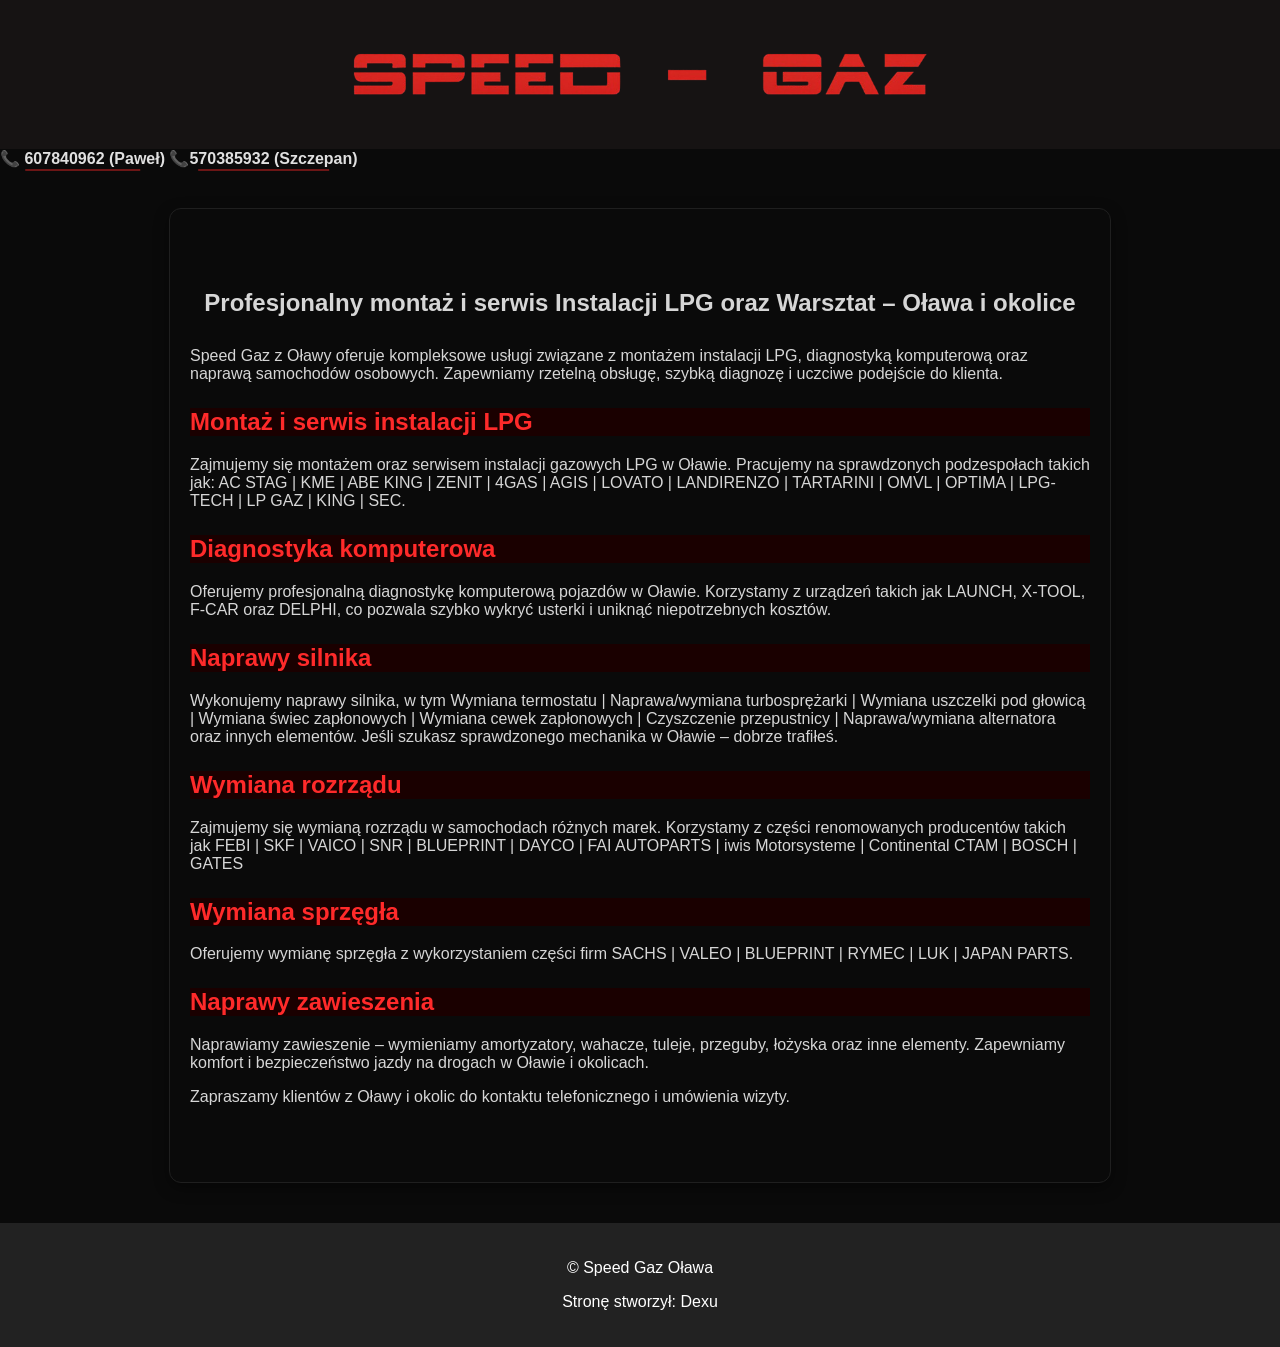
==== uslugi/index.html @ 05fcf75f "Add files via upload" ====
<!DOCTYPE html>
<html lang="pl">
<head>
  <meta charset="UTF-8">
  <meta name="description" content="Speed Gaz Oława - montaż instalacji LPG, diagnostyka komputerowa, naprawy silnika i zawieszenia. Zadzwoń i umów wizytę.">
  <meta name="viewport" content="width=device-width, initial-scale=1.0">
  <title>Mechanik Oława - LPG, naprawy, diagnostyka | Speed Gaz</title>
 <link rel="stylesheet" href="../style.css">
</head>
<body>

<header class="top-mini">
  <a href="../index.html">
    <img src="../nazwa.png" class="logo">
  </a>
    
</header>

<div>
    <a href="tel:607840962" class="tel">📞 607840962 (Paweł)</a>
      <a href="tel:570385932" class="tel">📞570385932 (Szczepan)</a>
</div>

<section>

<h1>Profesjonalny montaż i serwis Instalacji LPG oraz Warsztat – Oława i okolice</h1>

<p>
Speed Gaz z Oławy oferuje kompleksowe usługi związane z montażem instalacji LPG, diagnostyką komputerową oraz naprawą samochodów osobowych. 
Zapewniamy rzetelną obsługę, szybką diagnozę i uczciwe podejście do klienta.
</p>

<h2>Montaż i serwis instalacji LPG</h2>
<p>
Zajmujemy się montażem oraz serwisem instalacji gazowych LPG w Oławie. Pracujemy na sprawdzonych podzespołach takich jak: AC STAG | KME | ABE KING | ZENIT | 4GAS | AGIS | LOVATO | LANDIRENZO | TARTARINI | OMVL | OPTIMA | LPG-TECH | LP GAZ | KING | SEC.
</p>

<h2>Diagnostyka komputerowa</h2>
<p>
Oferujemy profesjonalną diagnostykę komputerową pojazdów w Oławie. Korzystamy z urządzeń takich jak LAUNCH, X-TOOL, F-CAR oraz DELPHI, co pozwala szybko wykryć usterki i uniknąć niepotrzebnych kosztów.
</p>

<h2>Naprawy silnika</h2>
<p>
Wykonujemy naprawy silnika, w tym   Wymiana termostatu | Naprawa/wymiana turbosprężarki | Wymiana uszczelki pod głowicą | Wymiana świec zapłonowych | Wymiana cewek zapłonowych | Czyszczenie przepustnicy | Naprawa/wymiana alternatora  oraz innych elementów. 
Jeśli szukasz sprawdzonego mechanika w Oławie – dobrze trafiłeś.
</p>

<h2>Wymiana rozrządu</h2>
<p>
Zajmujemy się wymianą rozrządu w samochodach różnych marek. Korzystamy z części renomowanych producentów takich jak    FEBI | SKF | VAICO | SNR | BLUEPRINT | DAYCO | FAI AUTOPARTS | iwis Motorsysteme | Continental CTAM | BOSCH | GATES
</p>

<h2>Wymiana sprzęgła</h2>
<p>
Oferujemy wymianę sprzęgła z wykorzystaniem części firm SACHS | VALEO | BLUEPRINT | RYMEC | LUK | JAPAN PARTS.
</p>

<h2>Naprawy zawieszenia</h2>
<p>
Naprawiamy zawieszenie – wymieniamy amortyzatory, wahacze, tuleje, przeguby, łożyska oraz inne elementy. 
Zapewniamy komfort i bezpieczeństwo jazdy na drogach w Oławie i okolicach.
</p>
<p>
Zapraszamy klientów z Oławy i okolic do kontaktu telefonicznego i umówienia wizyty.
</p>

</section>


</body>
<footer>
<p>© Speed Gaz Oława</p>
<p>Stronę stworzył: Dexu</p>
</footer>
</html>
---- style.css ----
body{
  font-family: Arial, sans-serif;
  margin:0;
  background:#0a0a0a;
  color:#d6d6d6;;
}

header{
  background:#161313;
  color:white;
  padding:40px;
  text-align:center;
  letter-spacing:2px;
}

section{
  padding:60px 20px;
  max-width:900px;
  margin:auto;
    margin:40px auto;
  background:#0a0a0a;
  border-radius:12px;
    border:1px solid #1f1f1f;
    transition:0.3s;
    box-shadow:0 5px 15px rgba(0,0,0,0.4);
  }

section:hover{
  border-color:#2a2a2a;
}
  
h2{
  background:#1a0000
}

    .telefon{
  display:inline-block;
  margin-top:10px;
  padding:10px 20px;
  background:#b40000;
  color:black;
  border-radius:8px;
  text-decoration:none;
  font-weight:bold;
  display:inline-block;
  font-size:20px;
}

.telefony{
  margin-top:10px;
  display:flex;
  flex-direction:column;
  gap:10px;
}

.tel{
  color:#e0e0e0;
  text-decoration:none;
  font-size:16px;
  font-weight:bold;
  transition:0.3s;
  position:relative;
}

.tel:hover{
  color:#ff2a2a;
  text-shadow:0 0 6px rgba(255,0,0,0.4);
}

.tel::after{
  content:"";
  position:absolute;
  left:50%;
  transform:translateX(-50%);
  bottom:-4px;
  width:70%;
  height:2px;
  background:#ff2a2a;
  opacity:0.4;
  transition:0.3s;
}

.tel:hover::after{
  width:100%;
  opacity:0.8;
}


nav{
  background:#1a0000;
  border-bottom:1px solid #222;
padding:10px;
text-align:center;
}

nav a{
  color:white;
  margin:0 15px;
  text-decoration:none;
  transition:0.3s;
    font-size:20px;
  font-weight:bold;
}

nav a:hover{
  color:#d80000;
}

iframe{
  filter: grayscale(30%) contrast(0.9);
}

.zdjecia{
background:#f3f3f3;
padding:30px;
text-align:center;
}

.kontakt{
  background:#111;
  color:white;
padding:30px;
text-align:center;
}

a{
  color:#ff2a2a;
}

footer{
background:#222;
color:white;
text-align:center;
padding:20px;
}


.top{
  display:flex;
  align-items:center;
  justify-content:space-between;
  background:#000;
  padding:10px 20px;
 border-bottom:1px solid #1a1a1a;
 position:relative;
}
.top:hover{
  background:#050505;
}

.left{
  display:flex;
  gap:10px;
  margin-left:30px;
  align-items:center;
  flex-shrink:0;
}

.left:hover img{
  opacity:0.5;
}

.left img{
  height:150px;
  filter: drop-shadow(0 0 5px rgba(255,0,0,0.3));
  transition:0.3s;
}
.left img:hover{
  transform:scale(1.4);
    opacity:1;
}

.logo{
  height:65px;
}

.auto{
  height:65px;
  right:30px;
  flex-shrink:0;
  margin-right:10px;
}

.center{
  display:flex;
  flex-direction:column;
  align-items:center;
    flex:1;
}

.oferta{
  background:#0a0a0a;
  padding:60px 20px;
  text-align:center;
}

.oferta h2{
  color:white;
  margin-bottom:30px;
}

.kafelki{
  display:grid;
  grid-template-columns:1fr 1fr;
  gap:20px;
  max-width:900px;
  margin:auto;
}



.box{
  background:#8b0000;
  color:white;
  padding:15px;
  border-radius:10px;
  margin-top:10px;
  transition:0.3s;
  box-shadow:0 4px 10px rgba(0,0,0,0.4);
}

.box:hover{
  background:#ff26009d;
  transform:translateY(-3px) scale(1.02);
}

.klik{
  display:flex;
  justify-content:space-between;
  align-items:center;
  font-weight:bold;
  cursor:pointer;
}

.arrow{
  transition:0.3s;
}

.content{
  max-height:0;
  overflow:hidden;
  margin-top:10px;
  font-size:14px;
  line-height:1.6;
  transition:max-height 0.3s ease;
}

.center{
  position:absolute;
  left:50%;
  transform:translateX(-50%);
  display:flex;
  flex-direction:column;
  align-items:center;
}

section h1{
  text-align:center;
  margin-bottom:30px;
}

section h2{
  margin-top:25px;
  color:#ff2a2a;
}

section p{
  margin-top:5px;
  color:#d6d6d6;
}

 



  @media (max-width:900px){
  nav a{
    display:block;
    margin:10px 0;
  }

  .uslugi{
    grid-template-columns:1fr;
  }

  header{
    padding:20px;
  }

  .left{
    display:none;
  }

  .auto{
    display:none;
  }

  .logo{
    margin:auto;
    width: 90%;
    height: auto;
  }

  .kafelki{
    grid-template-columns:1fr;
  }

  .center{
    width:100%;
  }

  .tel{
    font-size:18px;
    background:#8b0000;
    padding:10px;
    border-radius:8px;
    width:90%;
    text-align:center;
  }
}
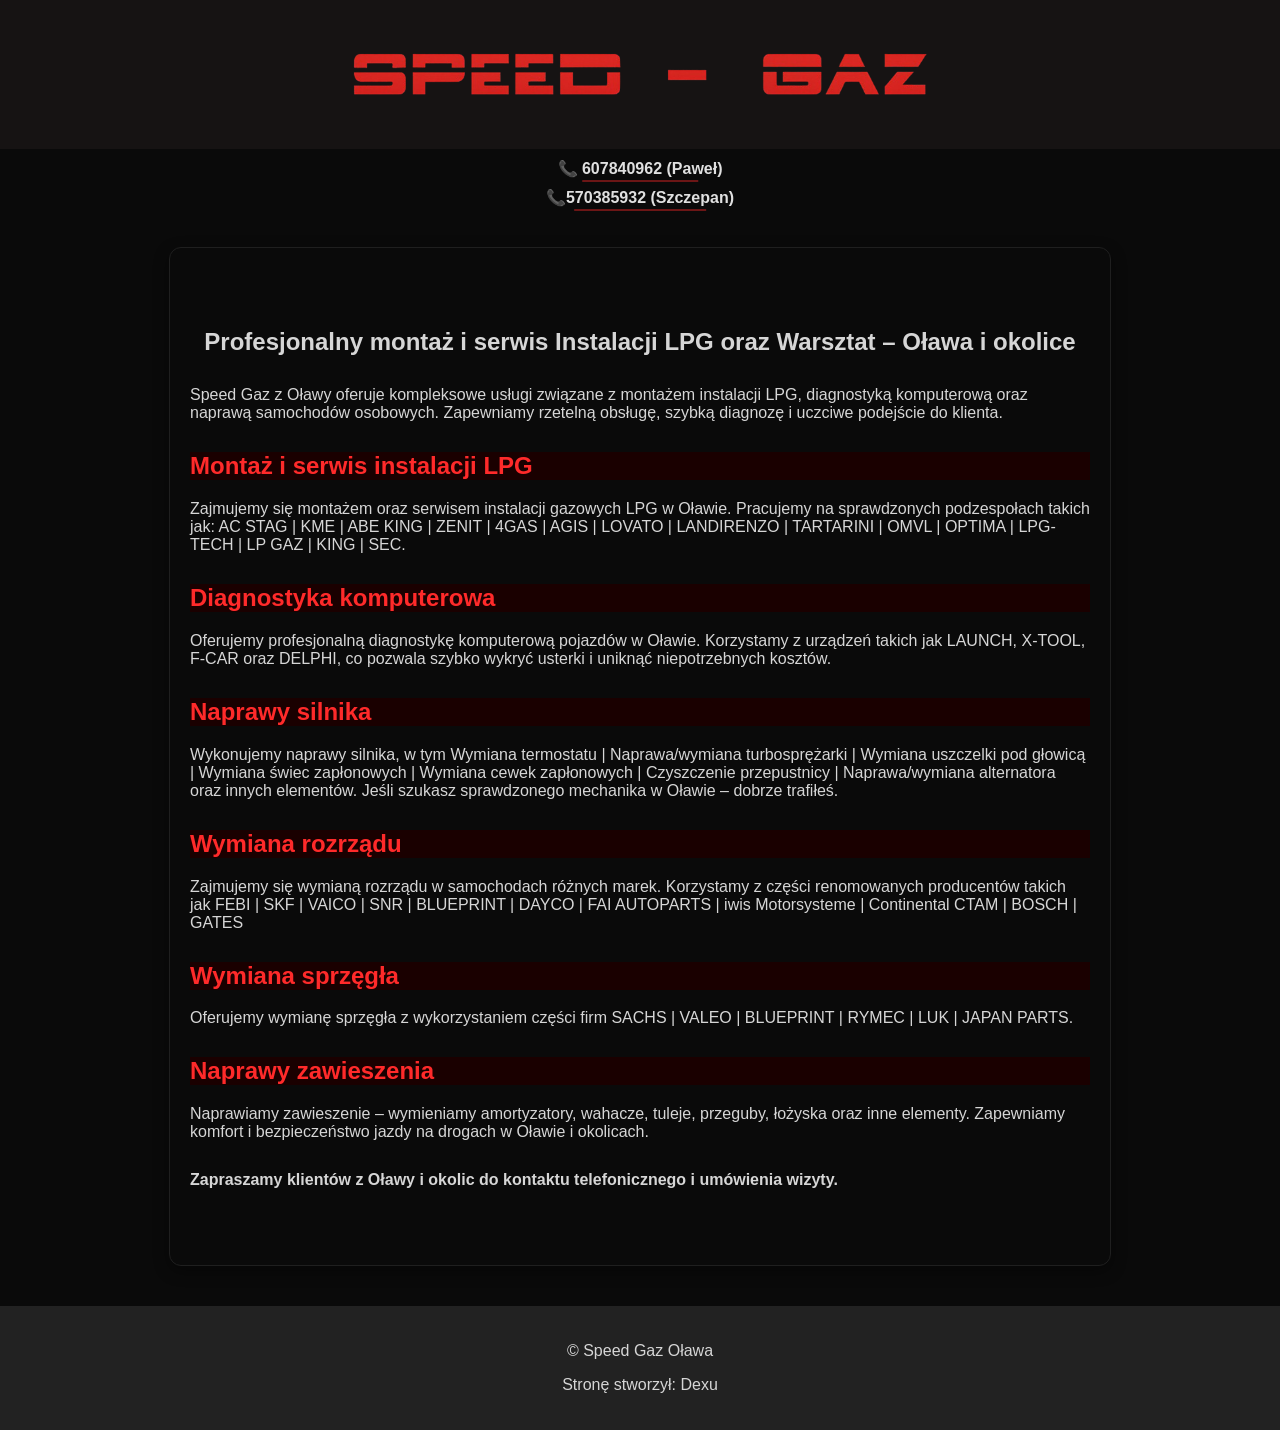
==== commit 2e81df0d: "Add files via upload" ====
--- a/uslugi/index.html
+++ b/uslugi/index.html
@@ -16,7 +16,7 @@
     
 </header>
 
-<div>
+<div class="telefony">
     <a href="tel:607840962" class="tel">📞 607840962 (Paweł)</a>
       <a href="tel:570385932" class="tel">📞570385932 (Szczepan)</a>
 </div>
@@ -61,8 +61,8 @@
 Naprawiamy zawieszenie – wymieniamy amortyzatory, wahacze, tuleje, przeguby, łożyska oraz inne elementy. 
 Zapewniamy komfort i bezpieczeństwo jazdy na drogach w Oławie i okolicach.
 </p>
-<p>
-Zapraszamy klientów z Oławy i okolic do kontaktu telefonicznego i umówienia wizyty.
+<p style="margin-top:30px;">
+<strong>Zapraszamy klientów z Oławy i okolic do kontaktu telefonicznego i umówienia wizyty.</strong>
 </p>
 
 </section>
--- a/style.css
+++ b/style.css
@@ -31,6 +31,14 @@
   
 h2{
   background:#1a0000
+}
+
+a{
+  color:#ff2a2a;
+}
+
+p{
+  color:#d6d6d6;
 }
 
     .telefon{
@@ -51,6 +59,7 @@
   display:flex;
   flex-direction:column;
   gap:10px;
+  align-items:center;
 }
 
 .tel{
@@ -123,9 +132,7 @@
 text-align:center;
 }
 
-a{
-  color:#ff2a2a;
-}
+
 
 footer{
 background:#222;
@@ -260,7 +267,7 @@
 }
 
 section h2{
-  margin-top:25px;
+  margin-top:30px;
   color:#ff2a2a;
 }
 
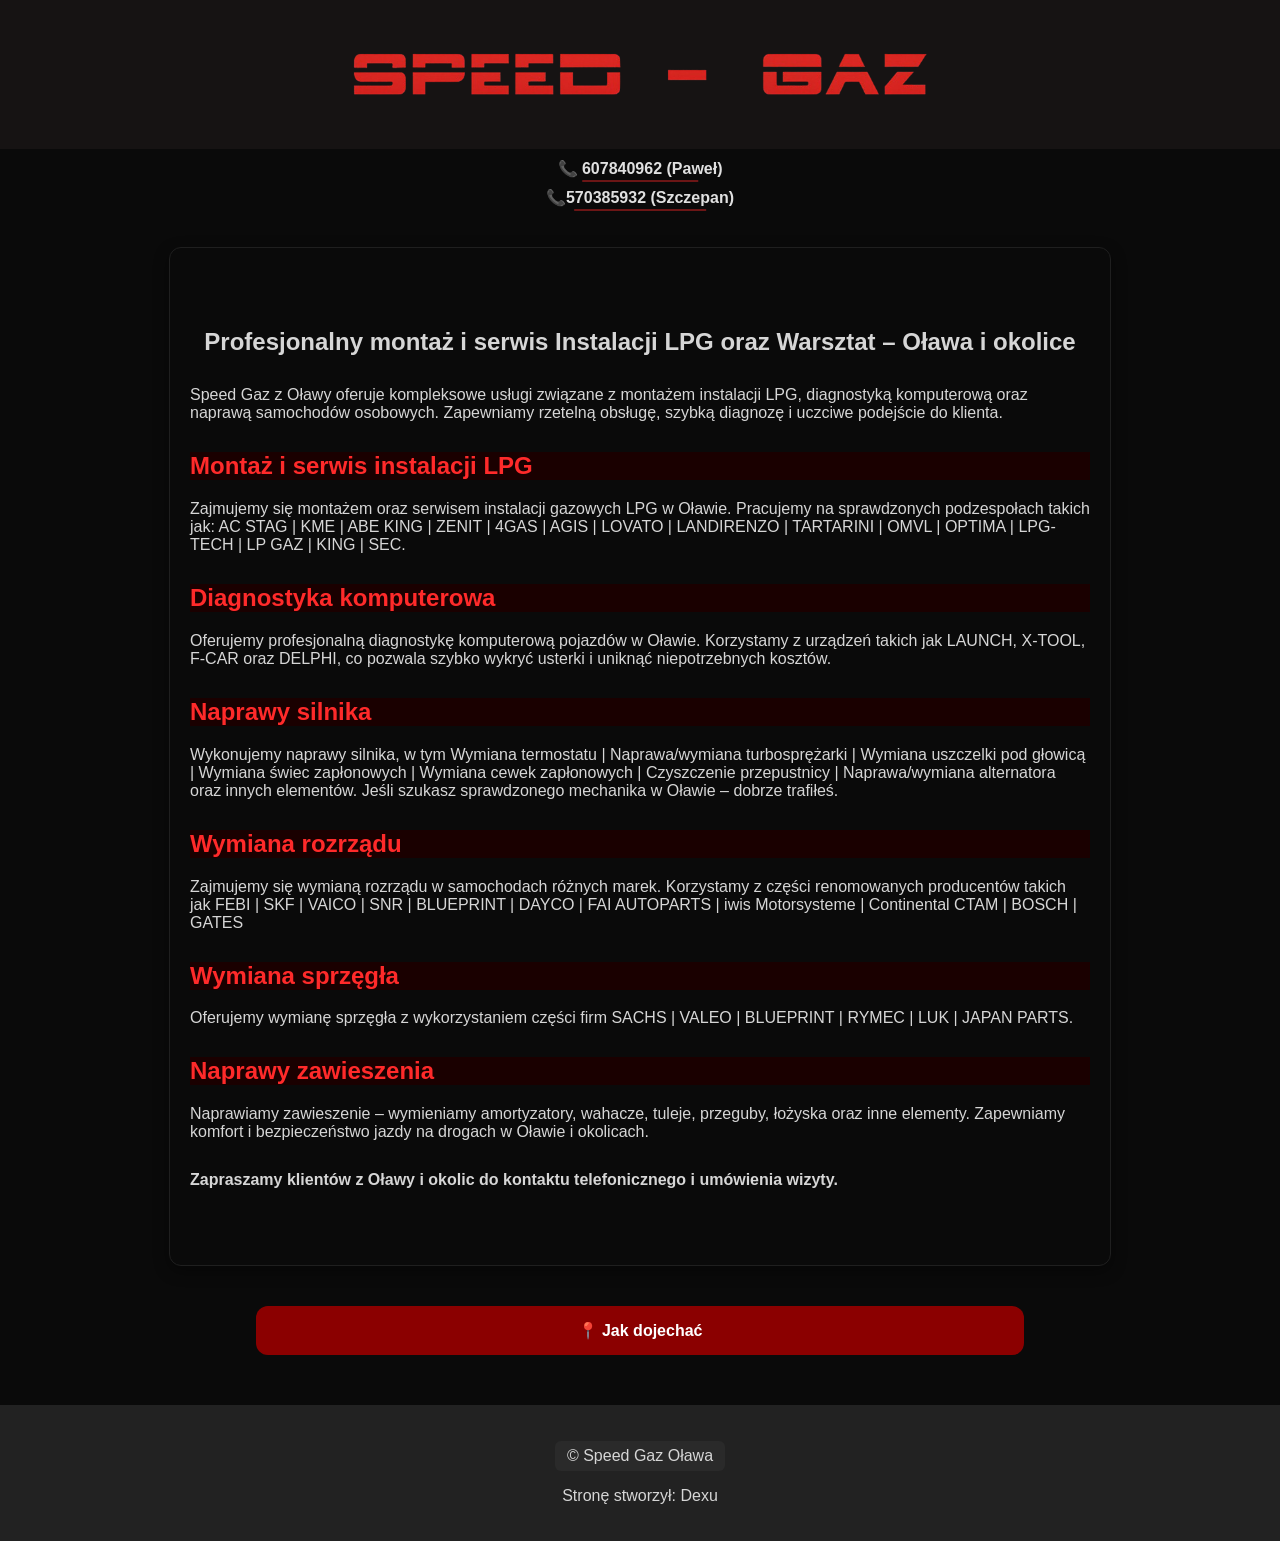
==== commit 4a33b2a2: "Add files via upload" ====
--- a/uslugi/index.html
+++ b/uslugi/index.html
@@ -67,10 +67,14 @@
 
 </section>
 
+<a href="../index.html#kontakt" class="dojazd">
+📍 Jak dojechać
+</a>
+
 
 </body>
 <footer>
-<p>© Speed Gaz Oława</p>
+<p><a href="../index.html">© Speed Gaz Oława</a></p>
 <p>Stronę stworzył: Dexu</p>
 </footer>
 </html>
--- a/style.css
+++ b/style.css
@@ -94,6 +94,26 @@
   opacity:0.8;
 }
 
+.dojazd{
+  display:block;
+  width:60%;
+  margin:30px auto 50px;
+  padding:15px;
+  background:#8b0000;
+  color:white;
+  text-decoration:none;
+  border-radius:12px;
+  font-weight:bold;
+  text-align:center;
+  transition:0.3s;
+  box-sizing:border-box;
+}
+
+.dojazd:hover{
+  background:#ff2a2a;
+  transform:scale(1.02);
+}
+
 
 nav{
   background:#1a0000;
@@ -141,6 +161,20 @@
 padding:20px;
 }
 
+footer a{
+  display:inline-block;
+  padding:6px 12px;
+  background:#2a2a2a;
+  border-radius:6px;
+  color:#d6d6d6;
+  text-decoration:none;
+  transition:0.3s;
+}
+
+footer a:hover{
+  background:#3a3a3a;
+  color:#ff2a2a;
+}
 
 .top{
   display:flex;
@@ -326,3 +360,6 @@
   }
 }
 
+footer a{
+  -webkit-tap-highlight-color: transparent;
+}
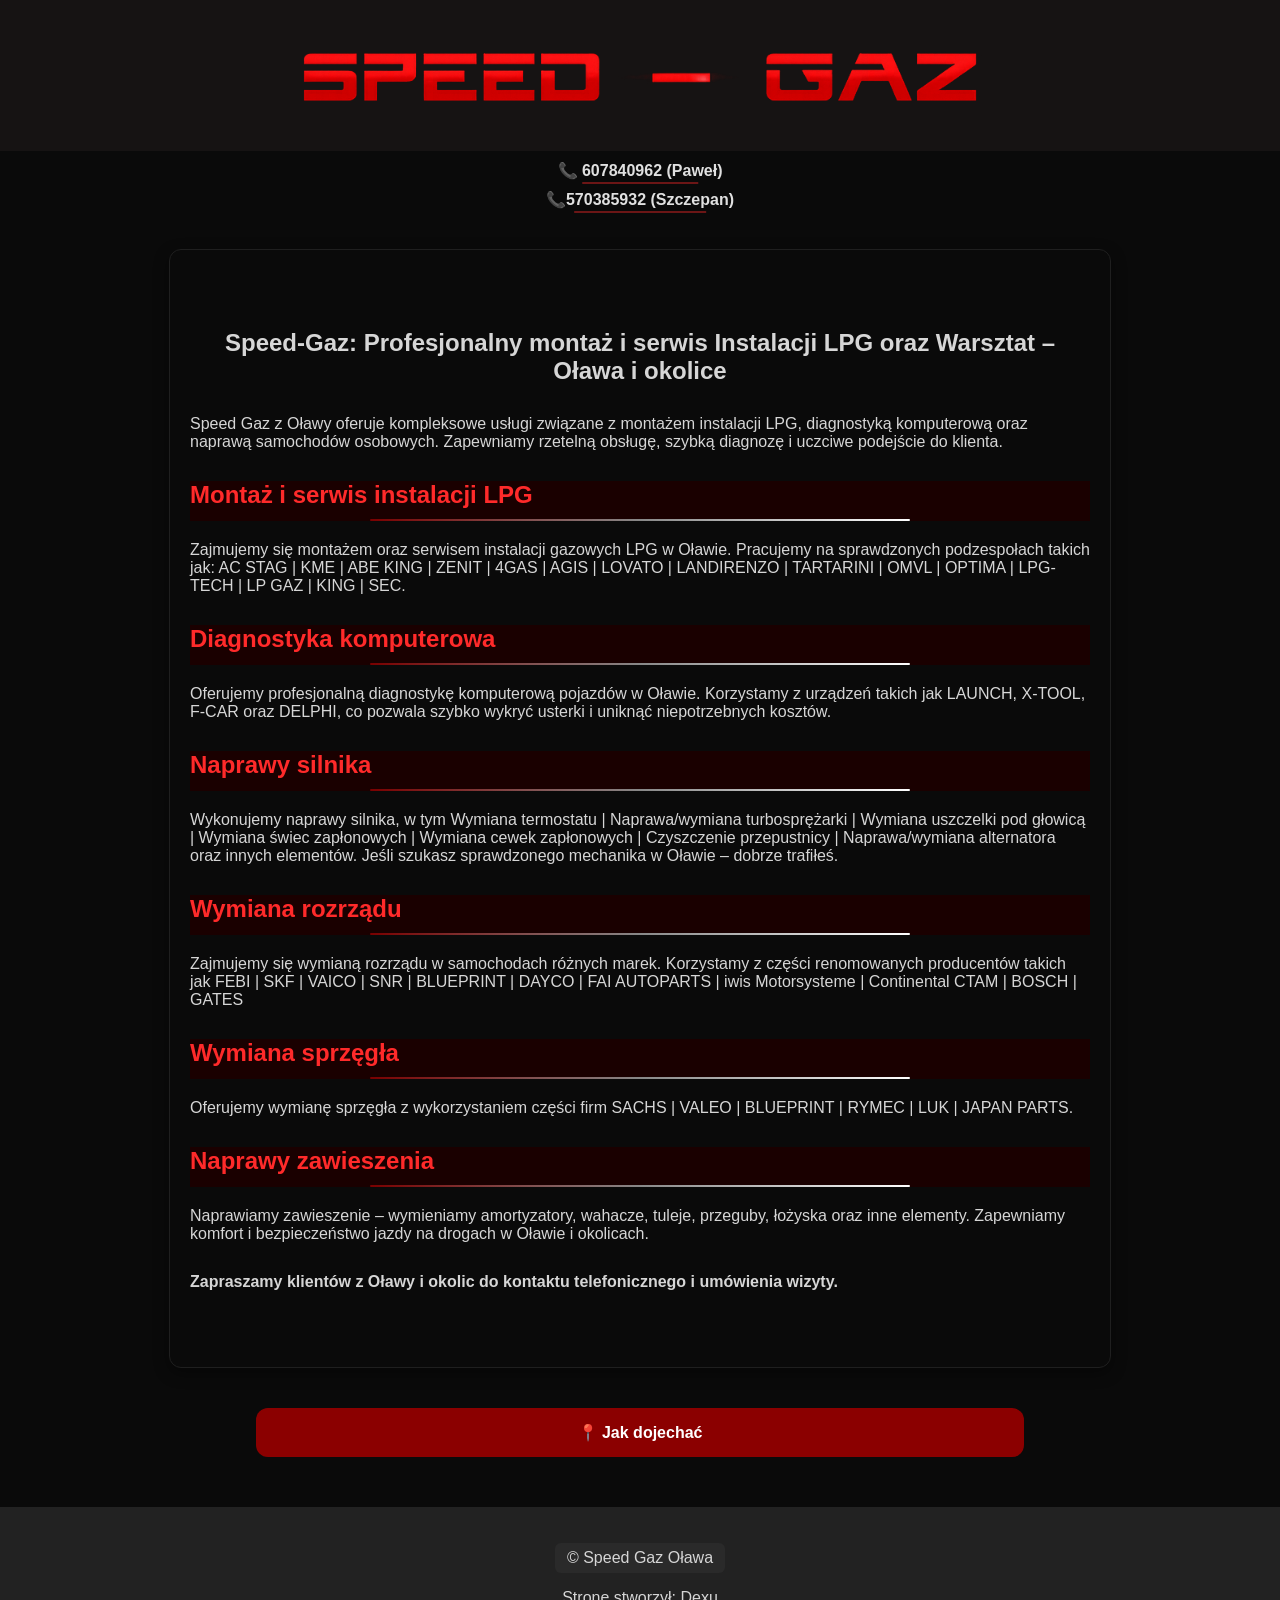
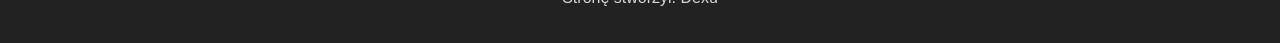
==== commit a38f4397: "Add files via upload" ====
--- a/uslugi/index.html
+++ b/uslugi/index.html
@@ -23,7 +23,7 @@
 
 <section>
 
-<h1>Profesjonalny montaż i serwis Instalacji LPG oraz Warsztat – Oława i okolice</h1>
+<h1>Speed-Gaz: Profesjonalny montaż i serwis Instalacji LPG oraz Warsztat – Oława i okolice</h1>
 
 <p>
 Speed Gaz z Oławy oferuje kompleksowe usługi związane z montażem instalacji LPG, diagnostyką komputerową oraz naprawą samochodów osobowych. 
--- a/style.css
+++ b/style.css
@@ -120,6 +120,7 @@
   border-bottom:1px solid #222;
 padding:10px;
 text-align:center;
+  margin-top:10px;
 }
 
 nav a{
@@ -174,6 +175,17 @@
 footer a:hover{
   background:#3a3a3a;
   color:#ff2a2a;
+}
+
+.tagline{
+  margin:10px auto 10px;
+  font-size:16px;
+    color:#ffd500;
+  text-align:center;
+  max-width:600px;
+    text-shadow:0 0 6px rgba(255,213,0,0.4);
+      font-weight:600;
+  letter-spacing:0.5px;
 }
 
 .top{
@@ -184,6 +196,9 @@
   padding:10px 20px;
  border-bottom:1px solid #1a1a1a;
  position:relative;
+ min-height:auto;
+ overflow:hidden;
+  justify-content:center;
 }
 .top:hover{
   background:#050505;
@@ -195,6 +210,8 @@
   margin-left:30px;
   align-items:center;
   flex-shrink:0;
+    position:absolute;
+  left:20px;
 }
 
 .left:hover img{
@@ -212,7 +229,30 @@
 }
 
 .logo{
-  height:65px;
+  max-width:700px;
+  width:100%;
+  height:auto;
+  animation:logoPulse 3.5s ease-in-out infinite;
+  transition:0.3s;
+}
+
+.logo:hover{
+  transform:scale(1.05);
+  filter:drop-shadow(0 0 12px rgba(255,0,0,0.6));
+}
+
+@keyframes logoPulse{
+  0%,100%{
+    filter: drop-shadow(0 0 5px rgba(100,0,0,0.4));
+  }
+
+  40%{
+    filter: drop-shadow(0 0 12px rgba(180,0,0,0.7));
+  }
+
+  60%{
+    filter: drop-shadow(0 0 20px rgba(255,0,0,1));
+  }
 }
 
 .auto{
@@ -220,13 +260,17 @@
   right:30px;
   flex-shrink:0;
   margin-right:10px;
+    position:absolute;
+  right:20px;
 }
 
 .center{
   display:flex;
   flex-direction:column;
   align-items:center;
-    flex:1;
+   flex:1;
+   flex-direction:column;
+  gap:5px;
 }
 
 .oferta{
@@ -251,18 +295,36 @@
 
 
 .box{
-  background:#8b0000;
   color:white;
   padding:15px;
   border-radius:10px;
   margin-top:10px;
   transition:0.3s;
-  box-shadow:0 4px 10px rgba(0,0,0,0.4);
+    box-shadow:0 6px 18px rgba(0,0,0,0.6),
+             0 0 10px rgba(255,0,0,0.2);
 }
 
 .box:hover{
   background:#ff26009d;
   transform:translateY(-3px) scale(1.02);
+    box-shadow:0 10px 30px rgba(0,0,0,0.8),
+             0 0 15px rgba(255,0,0,0.4);
+}
+
+.box:nth-child(odd){
+  background:#7a0000;
+}
+
+.box:nth-child(even){
+  background:#b30000;
+}
+
+.box:nth-child(odd):hover{
+  background:#7a0000;
+}
+
+.box:nth-child(even):hover{
+  background:#b30000;
 }
 
 .klik{
@@ -286,14 +348,6 @@
   transition:max-height 0.3s ease;
 }
 
-.center{
-  position:absolute;
-  left:50%;
-  transform:translateX(-50%);
-  display:flex;
-  flex-direction:column;
-  align-items:center;
-}
 
 section h1{
   text-align:center;
@@ -310,16 +364,36 @@
   color:#d6d6d6;
 }
 
+h2::after{
+  content:"";
+  display:block;
+  height:2px;
+  width:60%;
+  margin:10px auto 20px;
+  border-radius:2px;
+
+  background:linear-gradient(
+    90deg,
+    #7a0000,
+    #888,
+    #fff,
+    #888,
+    #7a0000
+  );
+
+  background-size:200% 100%;
+  animation:glowLine 3s ease-in-out infinite;
+}
  
+@keyframes glowLine{
+  0%{ background-position:0% 50%; }
+  50%{ background-position:100% 50%; }
+  100%{ background-position:0% 50%; }
+}
 
 
 
   @media (max-width:900px){
-  nav a{
-    display:block;
-    margin:10px 0;
-  }
-
   .uslugi{
     grid-template-columns:1fr;
   }
@@ -347,6 +421,8 @@
   }
 
   .center{
+    position:static;
+    transform:none;
     width:100%;
   }
 
@@ -358,8 +434,36 @@
     width:90%;
     text-align:center;
   }
-}
+
+  nav{
+    display:grid;
+    grid-template-columns:1fr 1fr;
+    gap:10px;
+    padding:15px;
+  }
+
+  nav a{
+    display:block;
+    background:#4b4949;
+    padding:12px;
+    border-radius:10px;
+    text-align:center;
+    font-size:16px;
+    font-weight:bold;
+  }
+
+  nav a:hover{
+    background:#7a0202;
+    transform:scale(1.03);
+  }
 
 footer a{
   -webkit-tap-highlight-color: transparent;
-}+}
+
+  .tagline{
+    font-size:14px;
+    padding:0 10px;
+  }
+}
+
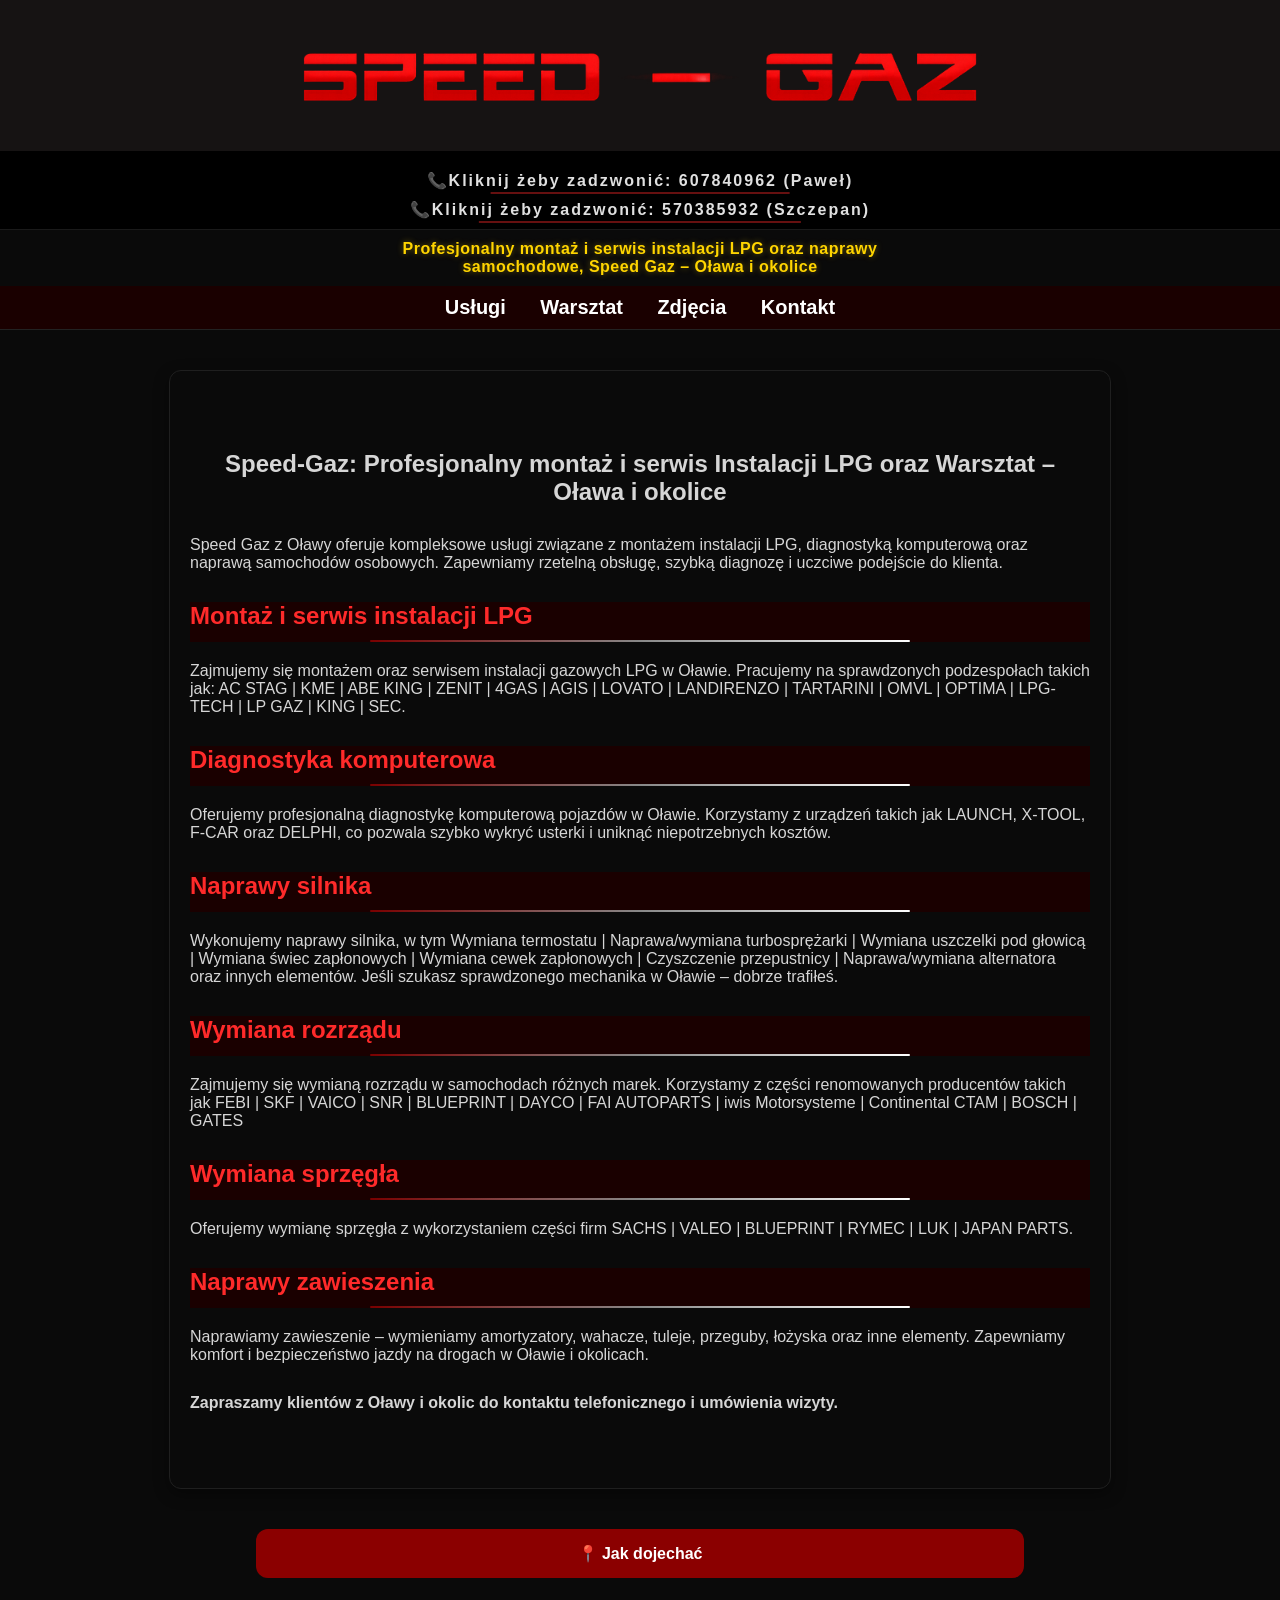
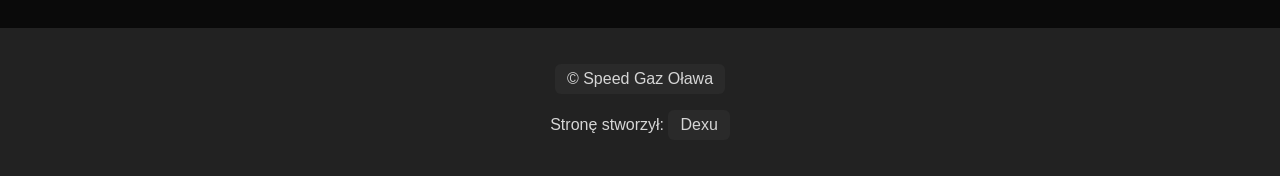
==== commit 7f68b0fa: "Add files via upload" ====
--- a/uslugi/index.html
+++ b/uslugi/index.html
@@ -16,10 +16,26 @@
     
 </header>
 
-<div class="telefony">
-    <a href="tel:607840962" class="tel">📞 607840962 (Paweł)</a>
-      <a href="tel:570385932" class="tel">📞570385932 (Szczepan)</a>
-</div>
+<header class="top">
+
+    <div class="telefony">
+      <a href="tel:607840962" class="tel">📞Kliknij żeby zadzwonić: 607840962 (Paweł)</a>
+      <a href="tel:570385932" class="tel">📞Kliknij żeby zadzwonić: 570385932 (Szczepan)</a>
+    </div>
+  </div>
+
+</header>
+
+<p class="tagline">
+Profesjonalny montaż i serwis instalacji LPG oraz naprawy samochodowe, Speed Gaz – Oława i okolice
+</p>
+
+<nav>
+<a href="uslugi/">Usługi</a>
+<a href="../#warsztat">Warsztat</a>
+<a href="../zdjecia/index.html">Zdjęcia</a>
+<a href="../#kontakt">Kontakt</a>
+</nav>
 
 <section>
 
@@ -71,10 +87,9 @@
 📍 Jak dojechać
 </a>
 
-
-</body>
 <footer>
 <p><a href="../index.html">© Speed Gaz Oława</a></p>
-<p>Stronę stworzył: Dexu</p>
+<p>Stronę stworzył: <a href="../wiz/index.html" target="_blank">Dexu</a></p>
 </footer>
+</body>
 </html>
--- a/style.css
+++ b/style.css
@@ -384,86 +384,239 @@
   background-size:200% 100%;
   animation:glowLine 3s ease-in-out infinite;
 }
- 
-@keyframes glowLine{
-  0%{ background-position:0% 50%; }
-  50%{ background-position:100% 50%; }
-  100%{ background-position:0% 50%; }
-}
-
-
-
-  @media (max-width:900px){
-  .uslugi{
-    grid-template-columns:1fr;
-  }
-
-  header{
-    padding:20px;
-  }
-
-  .left{
-    display:none;
-  }
-
-  .auto{
-    display:none;
-  }
-
-  .logo{
-    margin:auto;
-    width: 90%;
+
+/* Kontener galerii */
+.gallery-container {
+    max-width: 1000px;
+    margin: 0 auto;
+    padding: 20px;
+}
+
+/* Kafelki miniaturek */
+.thumbnails {
+    display: grid;
+    grid-template-columns: repeat(auto-fit, minmax(150px, 1fr));
+    gap: 15px;
+    margin-bottom: 30px;
+}
+
+.thumb {
+    width: 100%;
+    height: 120px;
+    object-fit: cover;
+    cursor: pointer;
+    border-radius: 8px;
+    border: 2px solid #333;
+    transition: transform 0.3s, border-color 0.3s, filter 0.3s;
+    filter: grayscale(40%);
+}
+
+.thumb:hover {
+    transform: scale(1.1);
+    border-color: #ff2a2a;
+    filter: grayscale(0%);
+    z-index: 5;
+}
+
+.active-thumb {
+    border-color: #ff2a2a;
+    filter: grayscale(0%);
+    transform: scale(1.05); /* Lekkie powiększenie aktywnej */
+}
+
+/* Widok główny */
+.main-view {
+    position: relative;
+    display: flex;
+    align-items: center;
+    justify-content: center;
+    background: #000;
+    border-radius: 12px;
+    padding: 0; /* Usuwamy padding, żeby strefy dotykały krawędzi */
+    border: 1px solid #333;
+    height: 600px; /* Stała wysokość, o której rozmawialiśmy */
+    overflow: hidden;
+}
+
+.main-view img {
+    max-width: 100%;
+    max-height: 100%;
+    object-fit: contain;
+    z-index: 1;
+}
+
+/* Styl dla szerokich stref kliknięcia */
+.nav-zone {
+    position: absolute;
+    top: 0;
+    bottom: 0;
+    width: 15%; /* Szerokość strefy (możesz zwiększyć do 20% jeśli chcesz) */
+    display: flex;
+    align-items: center;
+    justify-content: center;
+    background: rgba(255, 255, 255, 0.05); /* Lekkie wyszarzenie tła */
+    cursor: pointer;
+    transition: 0.3s;
+    z-index: 10;
+    user-select: none;
+}
+
+.left-zone { left: 0; border-radius: 12px 0 0 12px; }
+.right-zone { right: 0; border-radius: 0 12px 12px 0; }
+
+/* Efekt po najechaniu na strefę */
+.nav-zone:hover {
+    background: rgba(255, 255, 255, 0.15); /* Mocniejsze wyszarzenie przy hover */
+}
+
+/* Styl samej strzałki wewnątrz strefy */
+.arrow {
+    color: white;
+    font-size: 40px;
+    font-weight: bold;
+    opacity: 0.5;
+    transition: 0.3s;
+}
+
+.nav-zone:hover .arrow {
+    opacity: 1;
+    transform: scale(1.2);
+}
+
+/* Przyciski prawo/lewo */
+.prev, .next {
+    position: absolute;
+    top: 50%;
+    transform: translateY(-50%);
+    z-index: 10; /* Strzałki na wierzchu */
+    pointer-events: none; /* KLUCZOWE: kliknięcie "przelatuje" przez strzałkę do zdjęcia */
+    opacity: 0.8;
+}
+
+.prev { left: 20px; }
+.next { right: 20px; }
+
+.prev:hover, .next:hover {
+    background: #ff2a2a;
+    transform: translateY(-50%) scale(1.1);
+}
+
+/* Na komputerach możemy pokazać strzałki jaśniej po najechaniu na całą galerię */
+.main-view:hover .prev, 
+.main-view:hover .next {
+    opacity: 1;
+}
+
+/* Animacja linii pod nagłówkami */
+@keyframes glowLine {
+  0% { background-position: 0% 50%; }
+  50% { background-position: 100% 50%; }
+  100% { background-position: 0% 50%; }
+}
+
+
+/* --- KOMPLEKSOWA SEKCJA RESPONSYWNA DLA CAŁEJ WITRYNY --- */
+@media (max-width: 900px) {
+  
+  /* 1. OGÓLNE I HEADER (Strona Główna + Usługi) */
+  header {
+    padding: 20px 10px;
+  }
+
+  .left, .auto {
+    display: none !important; /* Ukrywamy ozdobniki na mobile, by nie śmieciły */
+  }
+
+  .logo {
+    margin: 0 auto 15px auto;
+    width: 85%;
     height: auto;
-  }
-
-  .kafelki{
-    grid-template-columns:1fr;
-  }
-
-  .center{
-    position:static;
-    transform:none;
-    width:100%;
-  }
-
-  .tel{
-    font-size:18px;
-    background:#8b0000;
-    padding:10px;
-    border-radius:8px;
-    width:90%;
-    text-align:center;
-  }
-
-  nav{
-    display:grid;
-    grid-template-columns:1fr 1fr;
-    gap:10px;
-    padding:15px;
-  }
-
-  nav a{
-    display:block;
-    background:#4b4949;
-    padding:12px;
-    border-radius:10px;
-    text-align:center;
-    font-size:16px;
-    font-weight:bold;
-  }
-
-  nav a:hover{
-    background:#7a0202;
-    transform:scale(1.03);
-  }
-
-footer a{
-  -webkit-tap-highlight-color: transparent;
-}
-
-  .tagline{
-    font-size:14px;
-    padding:0 10px;
-  }
-}
-
+    display: block;
+  }
+
+  .center {
+    position: static;
+    transform: none;
+    width: 100%;
+  }
+
+  /* 2. TELEFONY I TAGLINE */
+  .telefony {
+    display: flex;
+    flex-direction: column;
+    align-items: center;
+    gap: 10px;
+  }
+
+  .tel {
+    font-size: 16px;
+    background: #8b0000;
+    padding: 12px;
+    border-radius: 8px;
+    width: 95%;
+    text-align: center;
+    box-sizing: border-box;
+  }
+
+  .tagline {
+    font-size: 14px;
+    line-height: 1.4;
+    padding: 10px;
+    margin: 0;
+  }
+
+  /* 3. NAWIGACJA (Układ 2x2) */
+  nav {
+    display: grid;
+    grid-template-columns: 1fr 1fr;
+    gap: 8px;
+    padding: 10px;
+  }
+
+  nav a {
+    display: block;
+    background: #333;
+    padding: 15px 5px;
+    border-radius: 8px;
+    text-align: center;
+    font-size: 15px;
+    text-decoration: none;
+  }
+
+  /* 4. STRONA GŁÓWNA I USŁUGI (Układ treści) */
+  section {
+    padding: 30px 15px;
+    margin: 20px 10px;
+  }
+
+  .kafelki, .uslugi {
+    grid-template-columns: 1fr !important; /* Wszystko w jednej kolumnie */
+    gap: 15px;
+  }
+
+  /* 5. PODSTRONA ZDJĘCIA (Galeria) */
+  .thumbnails {
+    grid-template-columns: repeat(auto-fit, minmax(110px, 1fr));
+    gap: 8px;
+  }
+  
+  .thumb { 
+    height: 90px; 
+  }
+  
+  .nav-zone { width: 25%; }
+  .main-view { height: 350px; }
+
+
+  .prev, .next {
+    width: 35px;
+    height: 35px;
+    font-size: 16px;
+  }
+
+  /* 6. MAPA I STOPKA */
+  iframe {
+    height: 300px; /* Mniejsza mapa na mobile */
+  }
+}
+
